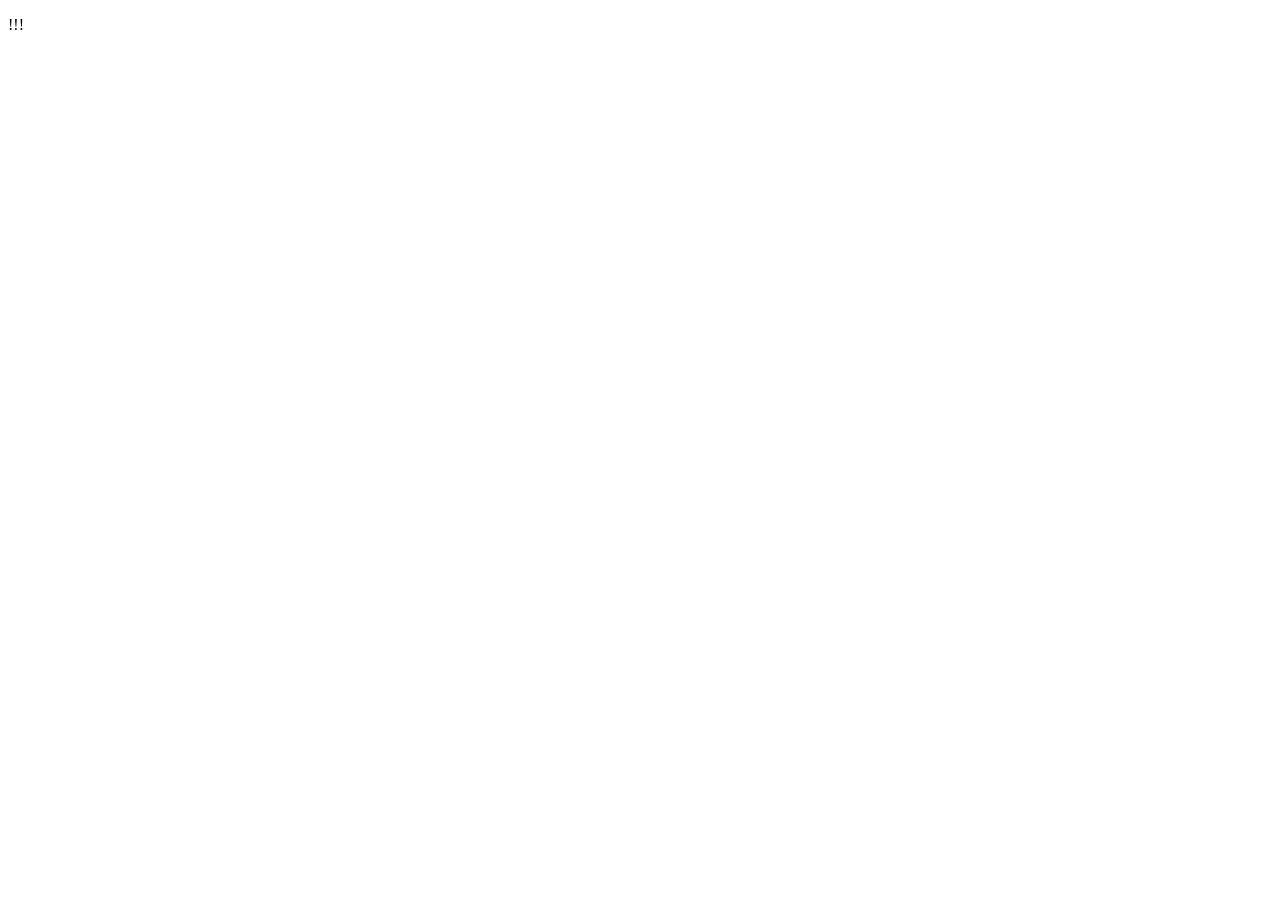
==== src/main/resources/templates/views/category/index.html @ 5cc970f3 "topページとtopページに遷移するコントローラーの作成" ====
<!DOCTYPE html>
<html xmlns="http://www.w3.org/1999/xhtml"
    xmlns:th="http://www.thymeleaf.org">

<head>
<meta charset="UTF-8">
<title>検索</title>
</head>


<body>
    <p>
        <span th:text="${message}"></span>!!!
    </p>
</body>

</html>
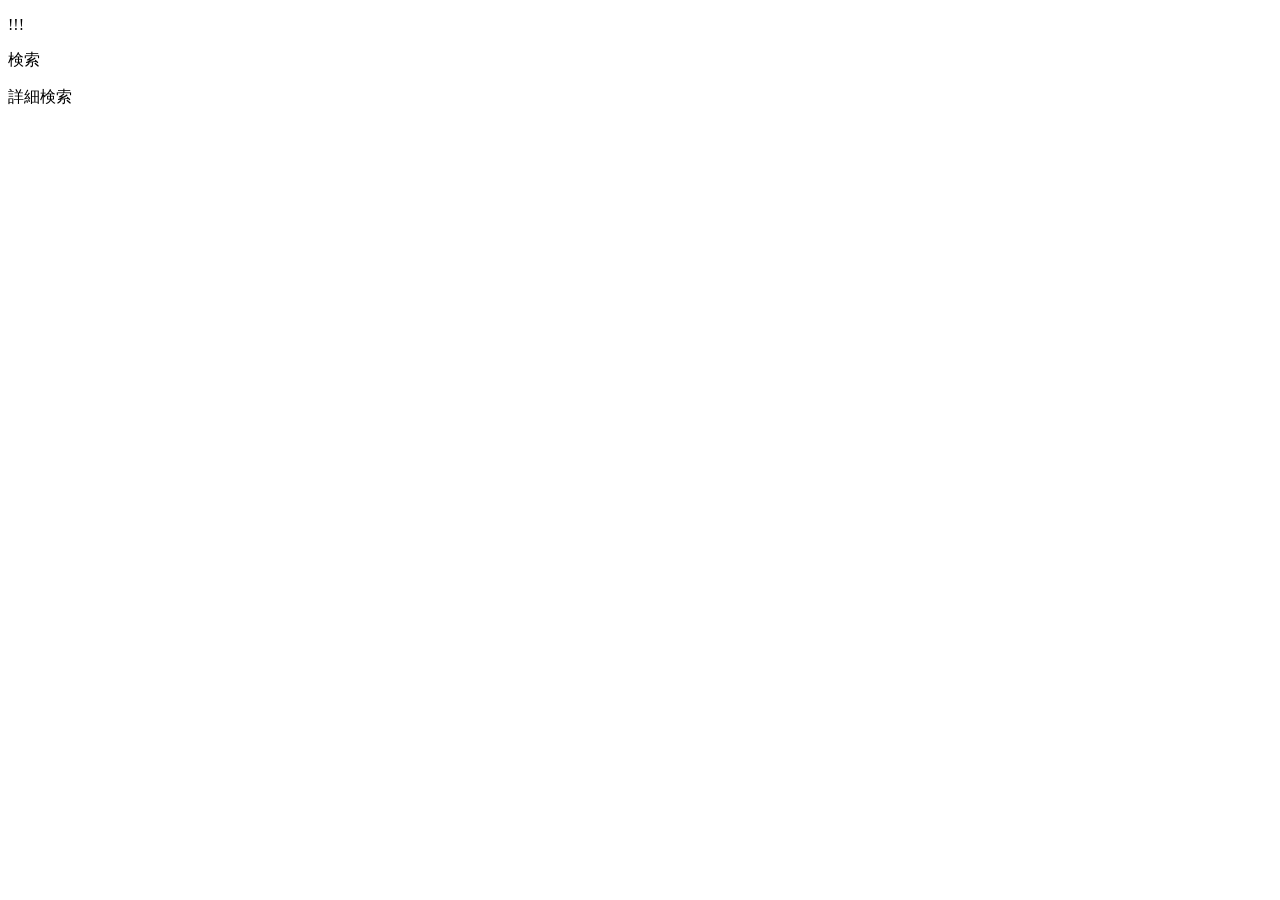
==== commit 06b45632: "search.htmlの作成" ====
--- a/src/main/resources/templates/views/category/index.html
+++ b/src/main/resources/templates/views/category/index.html
@@ -4,7 +4,7 @@
 
 <head>
 <meta charset="UTF-8">
-<title>検索</title>
+<title>TOP</title>
 </head>
 
 
@@ -12,6 +12,12 @@
     <p>
         <span th:text="${message}"></span>!!!
     </p>
+
+    <p>
+        <a th:href="@{/search}">検索</a>
+    </p>
+
+    <p>詳細検索</p>
 </body>
 
 </html>
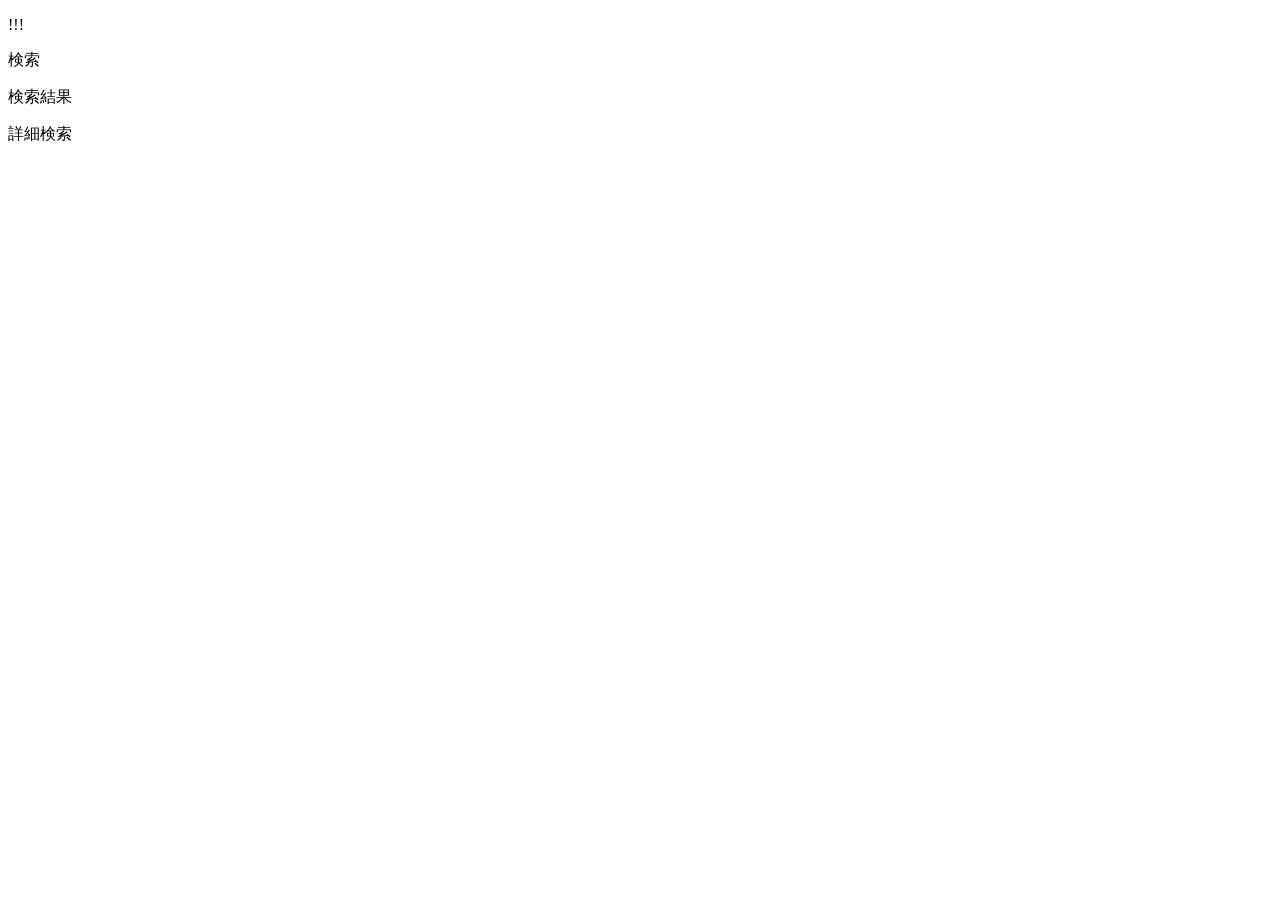
==== commit fef8ca05: "DBにアクセスできなかったため、htmlを修正" ====
--- a/src/main/resources/templates/views/category/index.html
+++ b/src/main/resources/templates/views/category/index.html
@@ -17,6 +17,10 @@
         <a th:href="@{/search}">検索</a>
     </p>
 
+    <p>
+        <a th:href="@{/category/list}">検索結果</a>
+    </p>
+
     <p>詳細検索</p>
 </body>
 
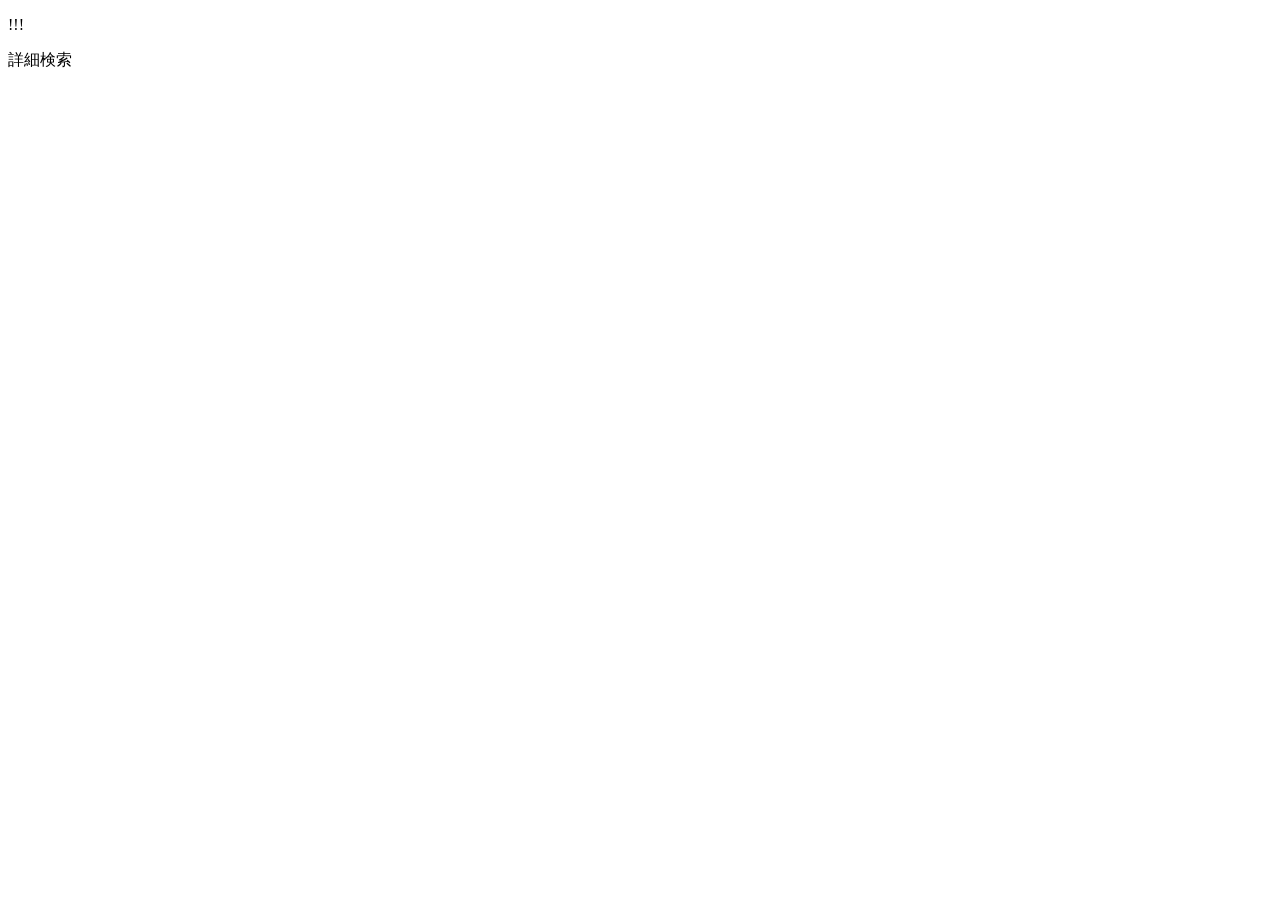
==== commit 2d74889b: "検索結果の表示" ====
--- a/src/main/resources/templates/views/category/index.html
+++ b/src/main/resources/templates/views/category/index.html
@@ -12,16 +12,8 @@
     <p>
         <span th:text="${message}"></span>!!!
     </p>
+    <p>詳細検索</p>
 
-    <p>
-        <a th:href="@{/search}">検索</a>
-    </p>
-
-    <p>
-        <a th:href="@{/category/list}">検索結果</a>
-    </p>
-
-    <p>詳細検索</p>
 </body>
 
 </html>
